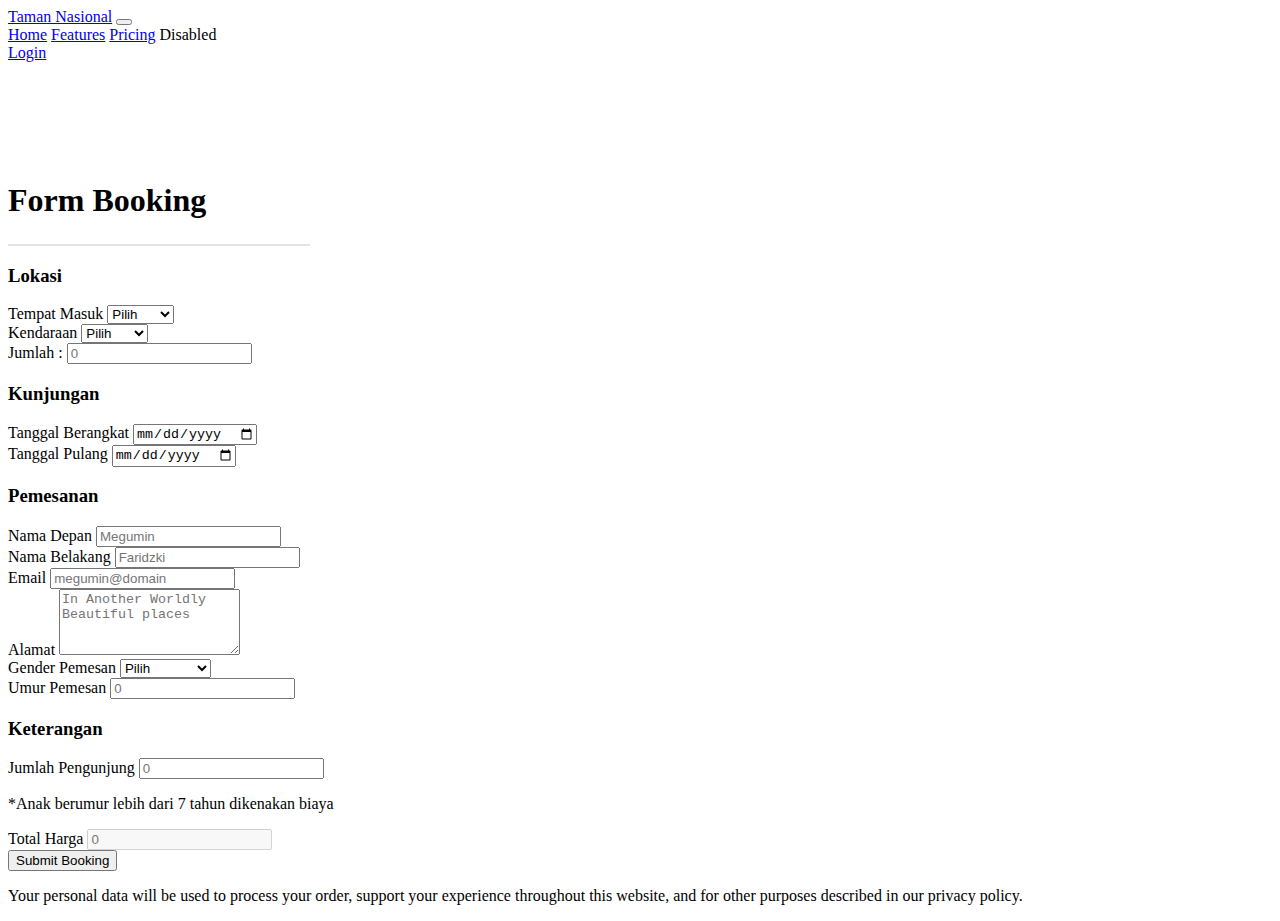
==== index.html @ 64a898bd "selesai connector, operation untuk database" ====
<!DOCTYPE html>
<html lang="en">
<head>
    <meta charset="UTF-8">
    <meta name="viewport" content="width=device-width, initial-scale=1.0">
    <title>Taman Nasional</title>
    <link href="https://cdn.jsdelivr.net/npm/bootstrap@5.3.2/dist/css/bootstrap.min.css" rel="stylesheet" integrity="sha384-T3c6CoIi6uLrA9TneNEoa7RxnatzjcDSCmG1MXxSR1GAsXEV/Dwwykc2MPK8M2HN" crossorigin="anonymous">
    <link rel="stylesheet" href="styling/index.css">
</head>
<body>
    <!-- <h1>navbar</h1> -->
    <section>
        <nav class="navbar navbar-expand-md navbar-dark fixed-top bg-dark">
            <div class="container-fluid">
        <!-- <div class="nav-flex"> -->
            <!-- <div class="justify-content-between"> -->
            <a class="navbar-brand" href="#">Taman Nasional</a>
            
            <button class="navbar-toggler" type="button" data-bs-toggle="collapse" data-bs-target="#navbarCollapse" aria-controls="navbarCollapse" aria-expanded="false" aria-label="Toggle navigation">
                <span class="navbar-toggler-icon"></span>
              </button>

            <div class="collapse navbar-collapse justify-content-between" id="navbarCollapse">
                    <div class="navbar-nav left">
                        <a class="nav-link active" aria-current="page" href="#">Home</a>
                        <a class="nav-link" href="#">Features</a>
                        <a class="nav-link" href="#">Pricing</a>
                        <a class="nav-link disabled" aria-disabled="true">Disabled</a>
                  </div>

           
            
            <!-- <div class="navbar-nav right"> -->
            <div class="navbar-nav right">
                    <a class="nav-link active" aria-current="page" href="#">Login</a>
              </div>
            </div>

            </div>
        </div>

            </div>
        </nav>
    </section>

    <section>
    
        <div class="container ariq-container">
            <form action="" method="post">
            <div class="judul">
                <h1 class="display-5">Form Booking</h1>
                <div class="underline"></div>
            </div>

            <div class="container-s mt-4">
                <div class="row">
                    <div class="col">
                    <div class="lokasi">
                    <h3>Lokasi</h3>
                    <div class="lokasi-form">
                        <div class="form-outline w-100 mt-3">
                            <div class="form-outline w-100">
                                <label for="tempat-masuk" class="form-label ">Tempat Masuk</label>

                                <select id="tempat-masuk" class="form-select" aria-label="Default select example">
                                    <option selected>Pilih</option>
                                    <option value="1">Place 1</option>
                                    <option value="2">Place 2</option>
                                    <option value="3">Place 3</option>
                                </select>

                            </div>
                        </div>
                        <div class="row kendaraan mt-3">
                            <div class="col-9">
                                <div class="form-outline w-100">
                                    <label for="tempat-masuk" class="form-label ">Kendaraan</label>
    
                                    <select id="tempat-masuk" class="form-select" aria-label="Default select example">
                                        <option selected>Pilih</option>
                                        <option value="1">Place 1</option>
                                        <option value="2">Place 2</option>
                                        <option value="3">Place 3</option>
                                    </select>
    
                                </div>
                            </div>
                            <div class="col">
                                <div class="mb-3">
                                    <label for="Jumlah-kendaraan" class="form-label ">Jumlah :</label>
                                    <input type="number" class="form-control" min="0" id="Jumlah-kendaraan" placeholder="0">
                                </div>
                            </div>
                        </div>
                    </div>
                </div>
                    </div>

                    <div class="col-1"></div>
                    <div class="col">
                        <div class="kunjungan">
                            <h3>Kunjungan</h3>
                            <div class="kunjungan-form">
                                <div class="form-outline w-100">
                                    <div class="mb-3">
                                        <label for="Tanggal-Berangkat" class="form-label ">Tanggal Berangkat</label>
                                        <input type="date" class="form-control" id="Tanggal-Berangkat" placeholder="DD-MM-YYYY">
                                    </div>
                                </div>
        
                                <div class="form-outline w-100">
                                        <div class="mb-3">
                                            <label for="Tanggal-Pulang" class="form-label ">Tanggal Pulang</label>
                                            <input type="date" class="form-control" id="Tanggal-Pulang" placeholder="DD-MM-YYYY">
                                        </div>
                                </div>
        
                            </div>
                        </div>
                    </div>
                </div>
                
            </div>

            <div class="container-s mt-4">
                <div class="row">
                    <div class="col">
                        <div class="Pemesanan">
                            <h3 class="mb-4">Pemesanan</h3>
                            <div class="Pemesanan-form">
                                <div class="row nama">
                                    <div class="col">
                                        <div class="form-outline w-100">
                                            <div class="mb-3">
                                                <label for="Nama-depan" class="form-label ">Nama Depan</label>
                                                <input type="input" class="form-control" id="Nama-depan" placeholder="Megumin">
                                            </div>
                                        </div>
                        
                                    </div>
        
                                    <div class="col">
                                        <div class="form-outline w-100">
                                            <div class="mb-3">
                                                <label for="Nama-Belakang" class="form-label ">Nama Belakang</label>
                                                <input type="input" class="form-control" id="Nama-Belakang" placeholder="Faridzki">
                                            </div>
                                        </div>
                                    </div>
                                   
                                    
                                </div>
                                
                                <div class="form-outline w-100">
                                    <div class="mb-3">
                                        <label for="email" class="form-label ">Email</label>
                                        <input type="email" class="form-control" id="email" placeholder="megumin@domain">
                                    </div>
                                </div>

                                <div class="form-outline w-100">
                                    <div class="mb-3">
                                        <label for="Alamat" class="form-label ">Alamat</label>
                                        <textarea class="form-control" id="Alamat" rows="4" placeholder="In Another Worldly Beautiful places"></textarea>
                                    </div>
                                </div>


                                <div class="row">
                                    <div class="col">
                                        <div class="form-outline w-100">
                                            <label for="Gender" class="form-label ">Gender Pemesan</label>
                                            <select id="Gender" class="form-select" aria-label="Default select example">
                                                <option selected>Pilih</option>
                                                <option value="Laki">Laki - Laki</option>
                                                <option value="Perempuan">Perempuan</option>
                                            </select>
                                        </div>
                                    </div>
                                    <div class="col">
                                        <div class="form-outline w-100">
                                            <div class="mb-3">
                                                <label for="Umur" class="form-label ">Umur Pemesan</label>
                                                <input type="number" class="form-control" id="Umur" placeholder="0">
                                            </div>
                                        </div>
                                    </div>
                                </div>
                            </div>
                        </div>
                    </div>

                    <div class="col-1"></div>

                    <div class="col">
                        <div class="kunjungan">
                            <h3>Keterangan</h3>
                            <div class="form-outline w-100">
                                <div class="mb-5">
                                    <label for="Jumlah" class="form-label ">Jumlah Pengunjung</label>
                                    <input type="number" class="form-control" id="Jumlah" placeholder="0">
                                    <div id="Jumlah" class="form-text text-opacity-75 text-danger">
                                        <p class="text">*Anak berumur lebih dari 7 tahun dikenakan biaya</p>
                                      </div>
                                </div>
                            </div>

                            <div class="konfirmasi">
                                <div class="form-outline w-100 mb-4">
                                    <div class="mb-3">
                                        <label for="harga" class="form-label fw-bold fs-5 f">Total Harga</label>
                                        <input type="input" class="form-control" id="harga" placeholder="0" aria-label="Disabled input example" disabled readonly>
                                    </div>
                                </div>

                                <div class=" w-100">
                                    <button type="submit" class="btn btn-lg btn-success w-100 ">Submit Booking</button>
                                    <div id="Jumlah" class="form-text text-opacity-50 text-black mt-3">
                                        <p class="text">Your personal data will be used to process your order, support your experience throughout this website, and for other purposes described in our privacy policy.</p>
                                      </div>
                                </div>
                            </div>
                        </div>
                    </div>
                </div>
                
                
            </div>
        </form>
        </div>
    </section>



    <script src="https://cdn.jsdelivr.net/npm/bootstrap@5.3.2/dist/js/bootstrap.bundle.min.js" integrity="sha384-C6RzsynM9kWDrMNeT87bh95OGNyZPhcTNXj1NW7RuBCsyN/o0jlpcV8Qyq46cDfL" crossorigin="anonymous"></script>
</body>
</html>
---- styling/index.css ----
.nav-flex{
    display:flex;
    justify-content: space-between;
    width: inherit;
    margin-left: 10px;
    margin-right: 10px;
}

.ariq-container{
    margin-top: 120px;
}

.underline{
    width: 300px;
    border: 1px solid rgba(119, 119, 119, 0.2);
    margin-top: 25px;
}

.container-booking{
    /* background-color: grey; */
    margin-top: 70px;
    display: flex;
    justify-content: space-between;
    margin-right:10%;
    
}

/* .lokasi-form{
    display: flex;
    flex-wrap: nowrap;
    justify-content:space-between;
} */

.lokasi, .kunjungan{

}

.dropdown-ariq > .form-label{
    display: block;
}

.dropdown-btn-ariq{
    background-color: white;
    color: var(--bs-body-color) ;
    padding-right: 40px;
}

.kendaraan-wrapper{
    display:flex;
    justify-content: space-between;
}
.dropdown-ariq > label > .btn{
    width: 1000px;

}

/* .kendaraan-wrapper > .form-outline, 
.kendaraan-wrapper > .dropdown-ariq{
    margin-right: 10px;
} */
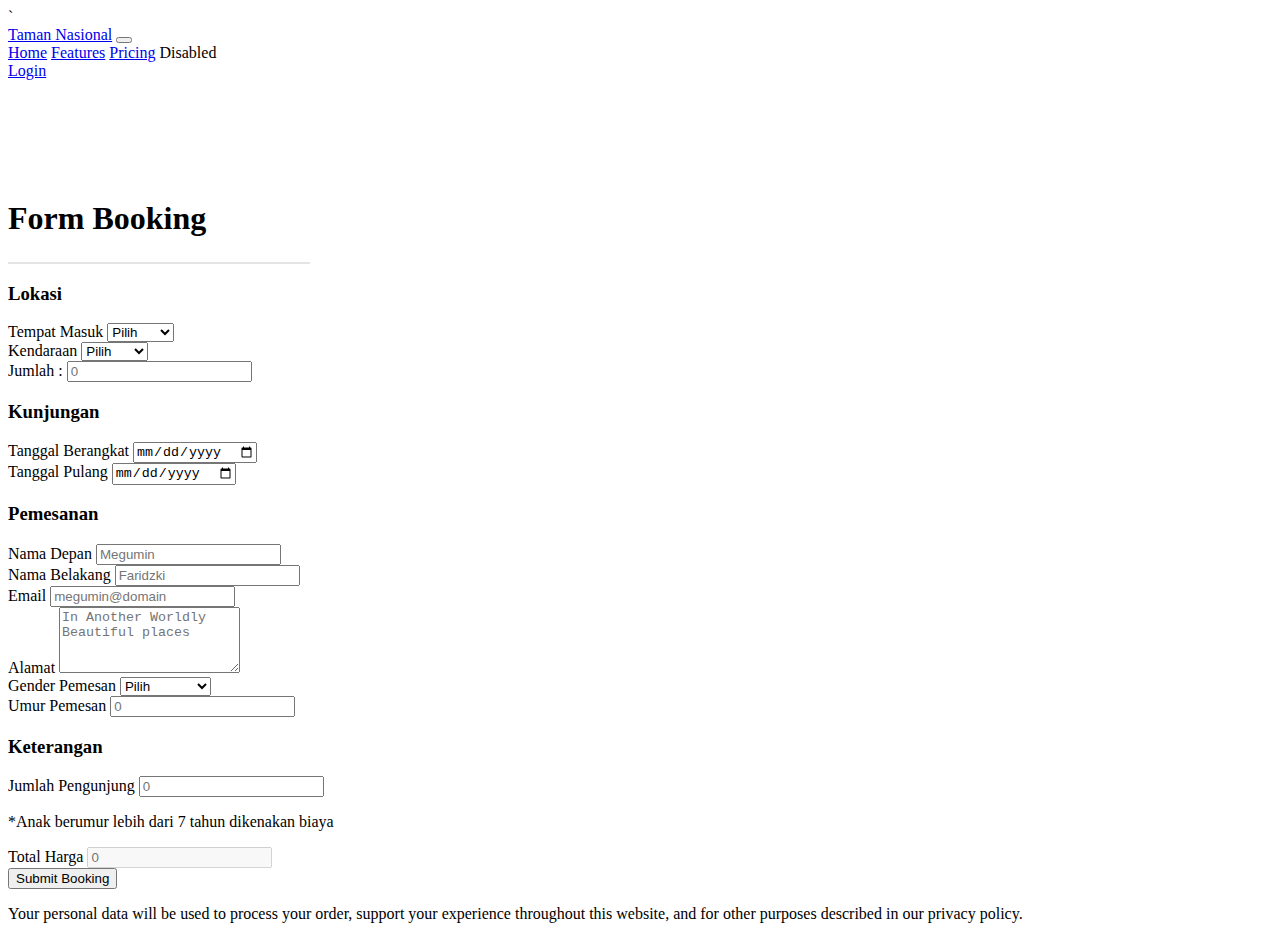
==== commit ed792f6b: "Nambahin Model creds, lokasi, user dan Object untuk creds, lokasi, pesanan, user sisanya tinggal pes" ====
--- a/index.html
+++ b/index.html
@@ -1,4 +1,4 @@
-<!DOCTYPE html>
+`<!DOCTYPE html>
 <html lang="en">
 <head>
     <meta charset="UTF-8">
